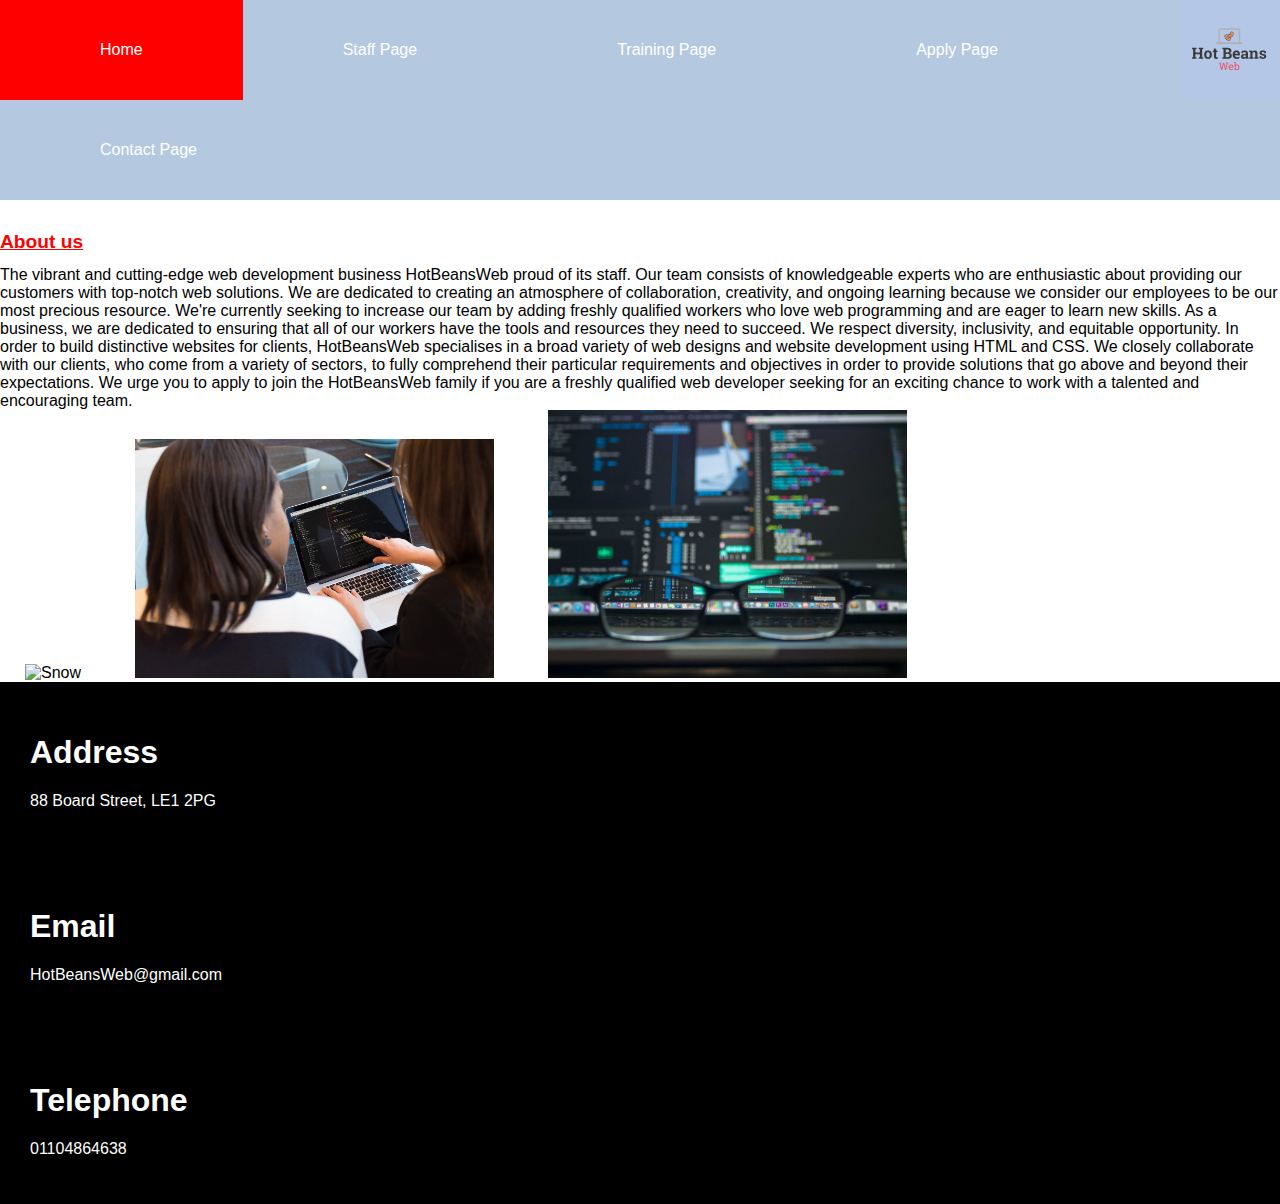
==== Home.html @ 77a0499c "Add files via upload" ====
<!DOCTYPE html>
<html>

  <head>
    <title>Home</title>
		<link rel="stylesheet" href="main (1).css">
  </head>
 <body>
<div class="navbar">
<a href="home.html">Home</a>
<a href="Staff.html">Staff Page</a>
<a href="Training.html">Training Page</a>
<a href="Apply.html">Apply Page</a>
<a href="Contact.html">Contact Page</a>
<img src="logo.png" class="hello">  <!-- https://www.youtube.com/watch?v=NdUr0akpqAM used this video to make the logo on the menu -->
</div>

 

<div style="padding:0 16px">
</div>
</body>
  
  

  <h1 id="main"><u>
  About us</u>
  </h1>
  <p1>
The vibrant and cutting-edge web development business HotBeansWeb proud of its staff. Our team consists of knowledgeable experts who are enthusiastic about providing our customers with top-notch web solutions. We are dedicated to creating an atmosphere of collaboration, creativity, and ongoing learning because we consider our employees to be our most precious resource. We're currently seeking to increase our team by adding freshly qualified workers who love web programming and are eager to learn new skills. As a business, we are dedicated to ensuring that all of our workers have the tools and resources they need to succeed. We respect diversity, inclusivity, and equitable opportunity. In order to build distinctive websites for clients, HotBeansWeb specialises in a broad variety of web designs and website development using HTML and CSS. We closely collaborate with our clients, who come from a variety of sectors, to fully comprehend their particular requirements and objectives in order to provide solutions that go above and beyond their expectations. We urge you to apply to join the HotBeansWeb family if you are a freshly qualified web developer seeking for an exciting chance to work with a talented and encouraging team.
  </p1>
  
  <article> 
  <div class="row">
	  
		<img src="man.jpg" alt="Snow" style="width:28%" hspace="25">
		<img src="people.jpg" alt="Forest" style="width:28%" hspace="25">
		<img src="glasses.jpg" alt="Mountains" style="width:28%" hspace="25" >
</div>
</article>

<footer> 
<div class="footer">
 <div class="center section">
  <div class="content">
 <h1> Address </h1>
 <p> 88 Board Street, LE1 2PG </P>
</div>
</div>

</footer>

<footer> 
<div class="footer">
 <div class="center section">
  <div class="content">
 <h1> Email </h1>
 <p> HotBeansWeb@gmail.com  </P>
</div>
</div>

</footer>

<footer> 
<div class="footer">
 <div class="center section">
  <div class="content">
 <h1> Telephone </h1>
 <p> 01104864638 </P>
</div>
</div>

</footer>

  </html>
---- main (1).css ----
body {
  font-family: Arial, Helvetica, sans-serif;
  margin: 0;
}

.navbar {
  overflow: hidden;
  background-color: #b4c8e0; 
}

.navbar a {
  float: left;
  font-size: 16px;
  color: white;
  text-align: center;
  padding: 41px 100px;
  text-decoration: none;
}

.subnav {
  float: left;
  overflow: hidden;
}

.subnav .subnavbtn {
  font-size: 16px;  
  border: none;
  outline: none;
  color: white;
  padding: 14px 16px;
  background-color: inherit;
  font-family: inherit;
  margin: 0;
}

.navbar a:hover, .subnav:hover .subnavbtn {
  background-color: red;
}

.subnav-content {
  display: none;
  position: absolute;
  left: 0;
  background-color: red;
  width: 100%;
  z-index: 1;
}

.subnav-content a {
  float: left;
  color: white;
  text-decoration: none;
}

.subnav-content a:hover {
  background-color: #eee;
  color: black;
}

.subnav:hover .subnav-content {
  display: block;
}
#main{
	font-size: 120%;
	font-family: sans-serif;
	color: red;
}
#main2 {
	font-size: 120%;
	font-family: serif;
	color: blue;
}
.hello {
position: absolute;
height: auto;
width: 100px;
right: 0px;
}

/* Three image containers (use 25% for four, and 50% for two, etc) */
.column {
  float: left;
  width: 30%;
  padding: 2px;
}
.row{width:100VW}

/* Clear floats after image containers */
.row::after {
  content: "";
  clear: both;
  display: table;
}

html {        /* code from w3schools*/
  box-sizing: border-box;
}

*, *:before, *:after {
  box-sizing: inherit;
}

.column {
  float: left;
  width: 20%;
  margin-bottom: 16px;
  padding: 0 8px;
}

@media screen and (max-width: 650px) {
  .column {
    width: 100%;
    display: block;
  }
}

.card {
  box-shadow: 0 4px 8px 0 rgba(0, 0, 0, 0.2);
}

.container {
  padding: 0 16px;
}

.container::after, .row::after {
  content: "";
  clear: both;
  display: table;
}

.title {
  color: grey;
}

.button {
  border: none;
  outline: 0;
  display: inline-block;
  padding: 8px;
  color: white;
  background-color: #000;
  text-align: center;
  cursor: pointer;
  width: 100%;
}

.button:hover {
  background-color: #555;
}

<style>
body {font-family: Arial, Helvetica, sans-serif;}
* {box-sizing: border-box;}

input[type=text], select, textarea {
  width: 100%;
  padding: 12px;
  border: 1px solid #ccc;
  border-radius: 4px;
  box-sizing: border-box;
  margin-top: 6px;
  margin-bottom: 16px;
  resize: vertical;
}

input[type=submit] {
  background-color: #04AA6D;
  color: white;
  padding: 12px 20px;
  border: none;
  border-radius: 4px;
  cursor: pointer;
}

input[type=submit]:hover {
  background-color: #45a049;
}

.container {
  border-radius: 5px;
  background-color: #f2f2f2;
  padding: 20px;
}

.footer {
   left: 0;
   bottom: 0;
   width: 100%;
   background-color: black;
   color: white;
   padding: 30px; 
}

select{
  border:none;
  padding: 10px 20px;
  border-radius:5px;
}

select:focus{
  outline:none;
}

.container {
  display: flex;
  align-items: center;
  justify-content: center
}

img {
  max-width: 100%
}

.image {
  flex-basis: 40%
}

.text {
	font-size: 35%;
	font-family: sans-serif;
}
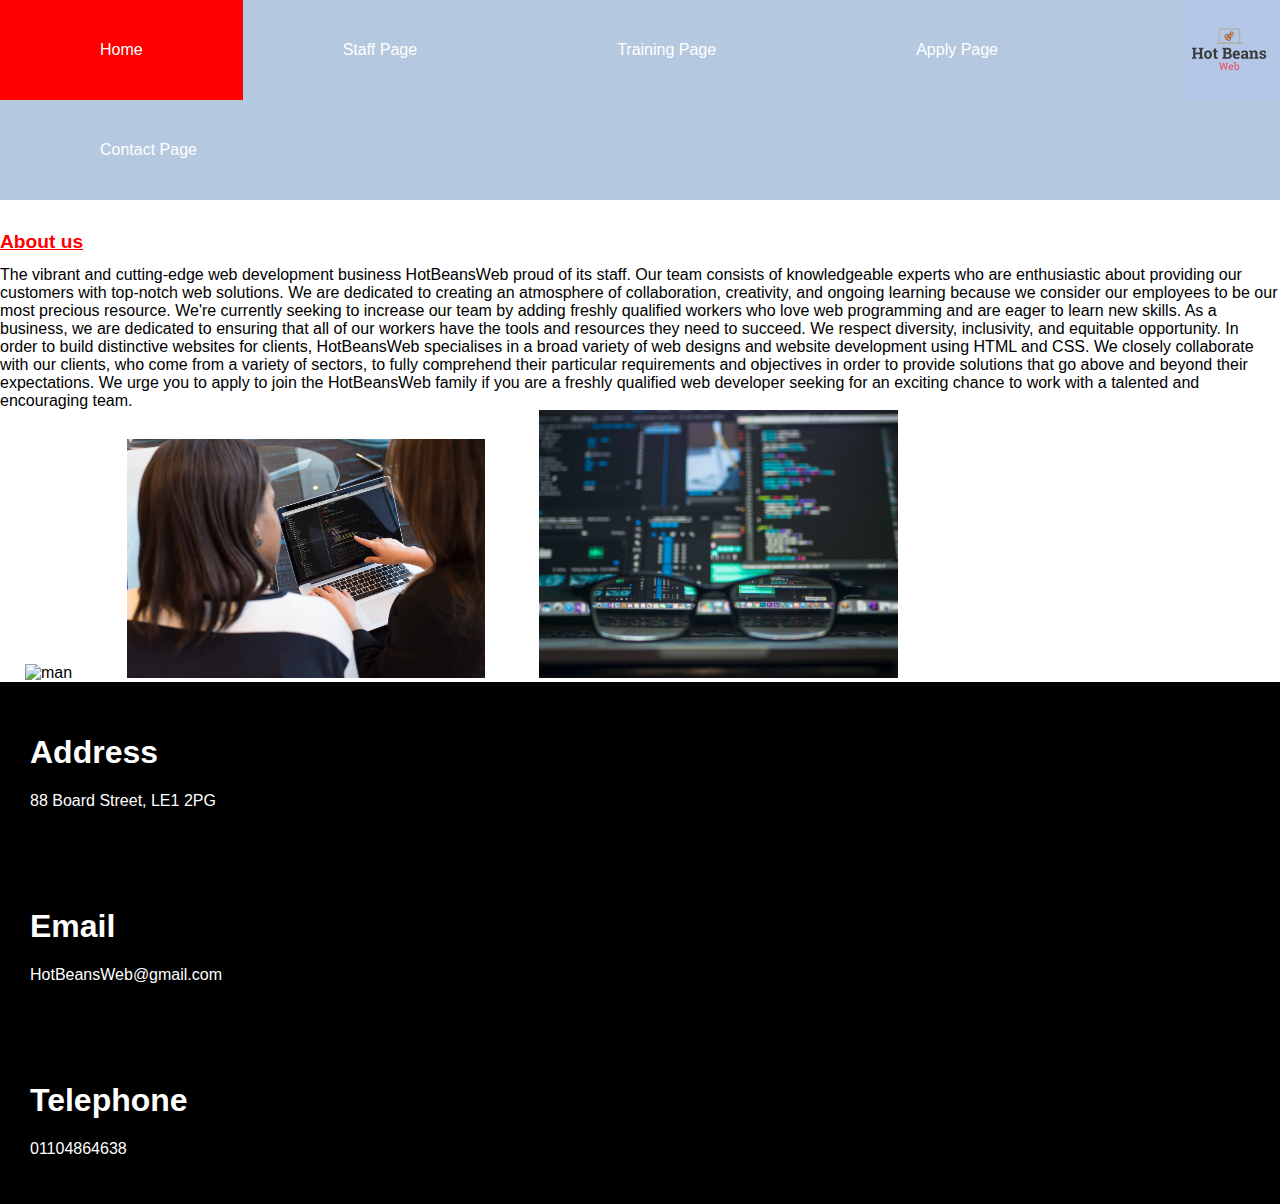
==== commit c270f612: "Add files via upload" ====
--- a/Home.html
+++ b/Home.html
@@ -33,8 +33,8 @@
   <article> 
   <div class="row">
 	  
-		<img src="man.jpg" alt="Snow" style="width:28%" hspace="25">
-		<img src="people.jpg" alt="Forest" style="width:28%" hspace="25">
+		<img src="man.jpg" alt="man" style="width:28%" hspace="25">
+		<img src="people.jpg" alt="people" style="width:28%" hspace="25">
 		<img src="glasses.jpg" alt="Mountains" style="width:28%" hspace="25" >
 </div>
 </article>
